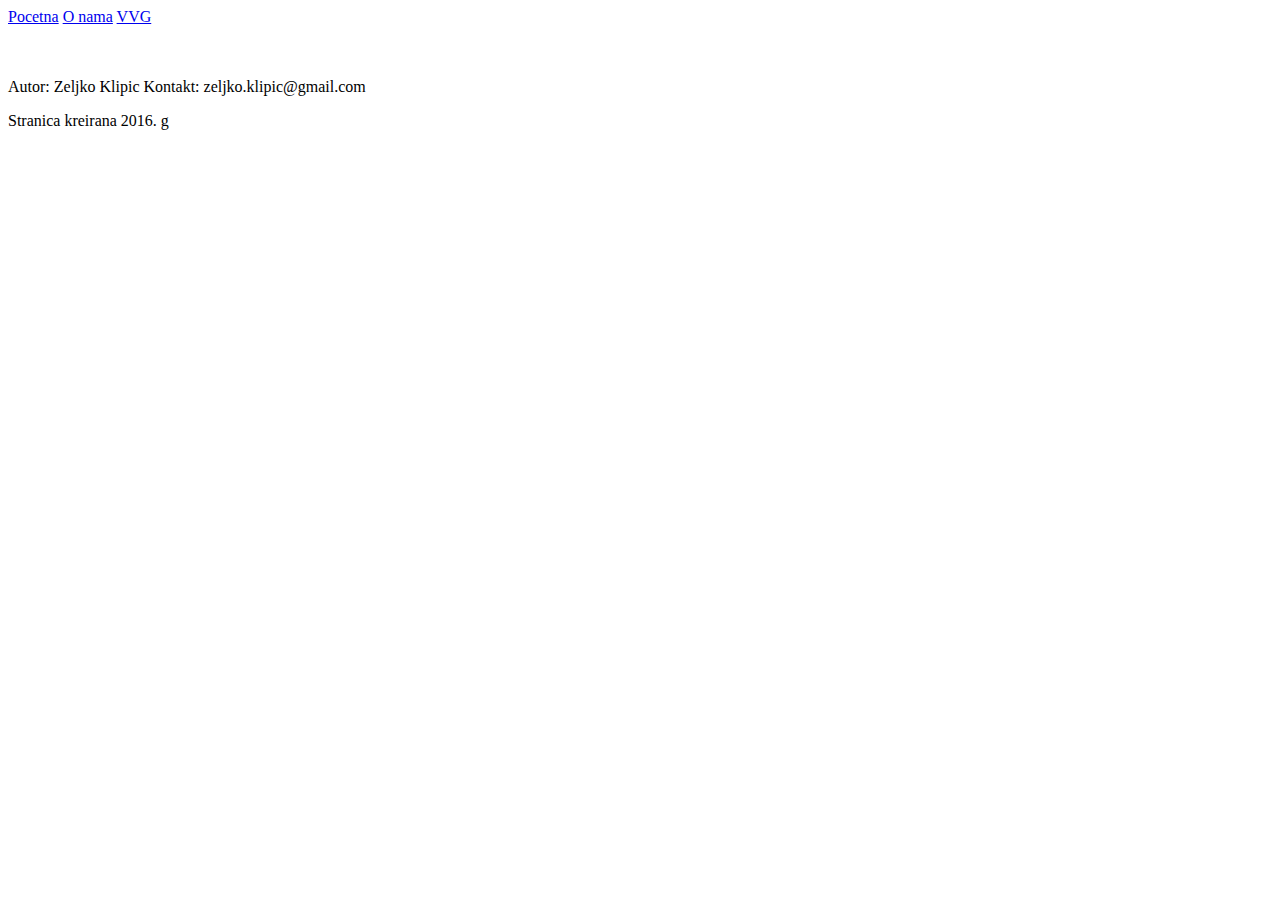
==== onama.html @ 591f319c "Added css folder with empty style.css, updated onama.html" ====
<!DOCTYPE HTML>
<html lang="hr">
<head>
<title>Programiranje web aplikacija</title>
<meta charset="UTF-8">
<meta name="description" content="Online trgovina">
<meta name="keywords" content="">
<meta name="author" content="Zeljko Klipic">
<meta name="viewport" content="width=device-width, initial-scale=1">
<link rel="stylesheet" href="css/style.css">
<link rel="shortcut icon" type="image/x-icon" href="favicon.ico">
</head>
<body>
<div id="wrapper">
<header>
</header>
<nav>
<a href="index.html">Pocetna</a>
<a href="onama.html">O nama</a>
<a href="http://www.vvg.hr">VVG</a>
</nav>
<br>
<br>
<footer>
<p>Autor: Zeljko Klipic Kontakt: zeljko.klipic@gmail.com</p>
<p>Stranica kreirana 2016. g</p>
</footer>
</div>
</body>
</html>
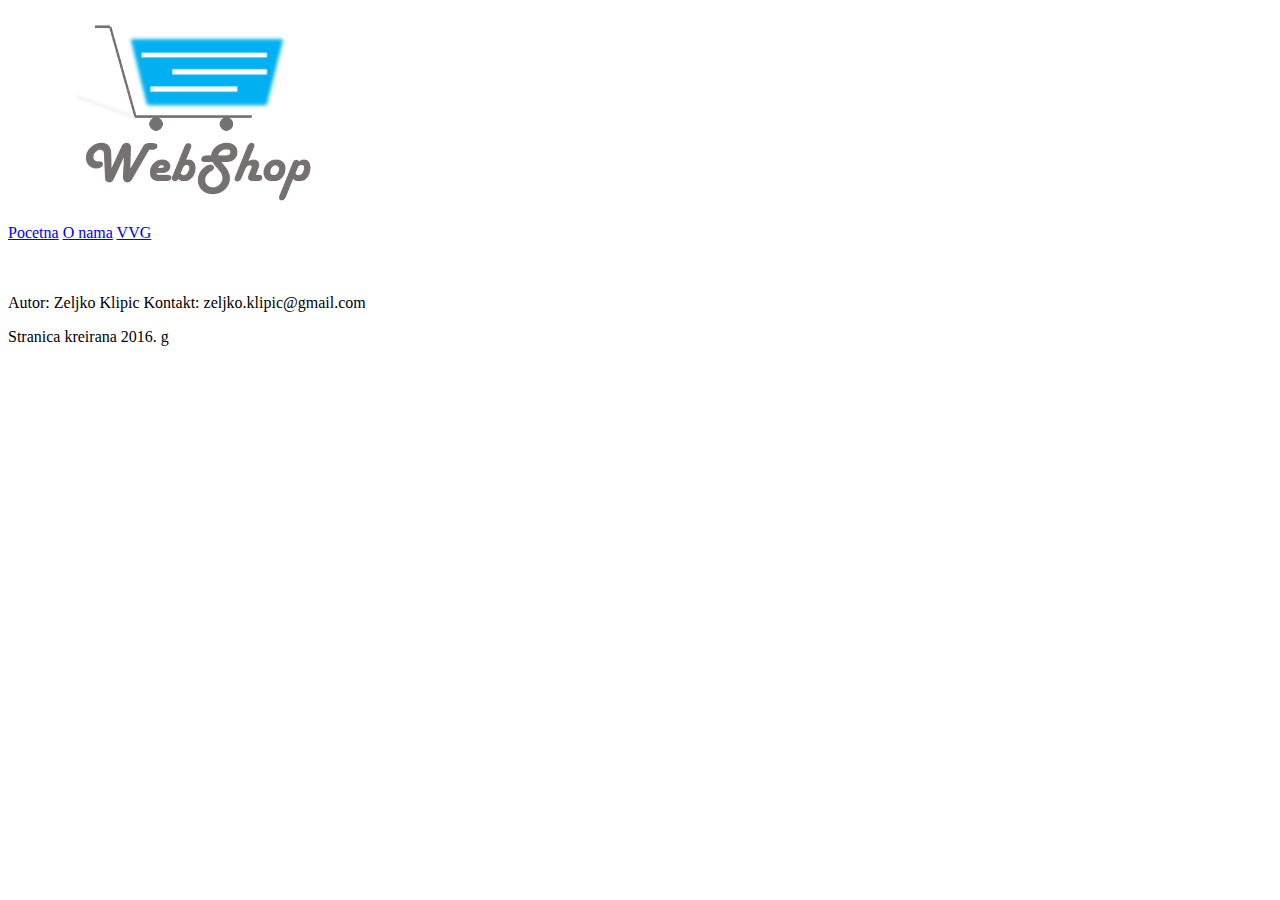
==== commit db4df37e: "Updated <header> with logo" ====
--- a/onama.html
+++ b/onama.html
@@ -1,7 +1,7 @@
 <!DOCTYPE HTML>
 <html lang="hr">
 <head>
-<title>Programiranje web aplikacija</title>
+<title>O nama</title>
 <meta charset="UTF-8">
 <meta name="description" content="Online trgovina">
 <meta name="keywords" content="">
@@ -12,19 +12,24 @@
 </head>
 <body>
 <div id="wrapper">
-<header>
-</header>
-<nav>
-<a href="index.html">Pocetna</a>
-<a href="onama.html">O nama</a>
-<a href="http://www.vvg.hr">VVG</a>
-</nav>
-<br>
-<br>
-<footer>
-<p>Autor: Zeljko Klipic Kontakt: zeljko.klipic@gmail.com</p>
-<p>Stranica kreirana 2016. g</p>
-</footer>
+	<header>
+		<figure>
+			<img src="images/logo.png" alt="WebShop logo" width="300px" height="188.16">
+		</figure>
+
+	</header>
+	<nav>
+		<a href="index.html">Pocetna</a>
+		<a href="onama.html">O nama</a>
+		<a href="http://www.vvg.hr">VVG</a>
+	</nav>
+	<br>
+	<br>
+	<footer>
+		<p>Autor: Zeljko Klipic Kontakt: zeljko.klipic@gmail.com</p>
+		<p>Stranica kreirana 2016. g</p>
+	</footer>
 </div>
 </body>
 </html>
+
